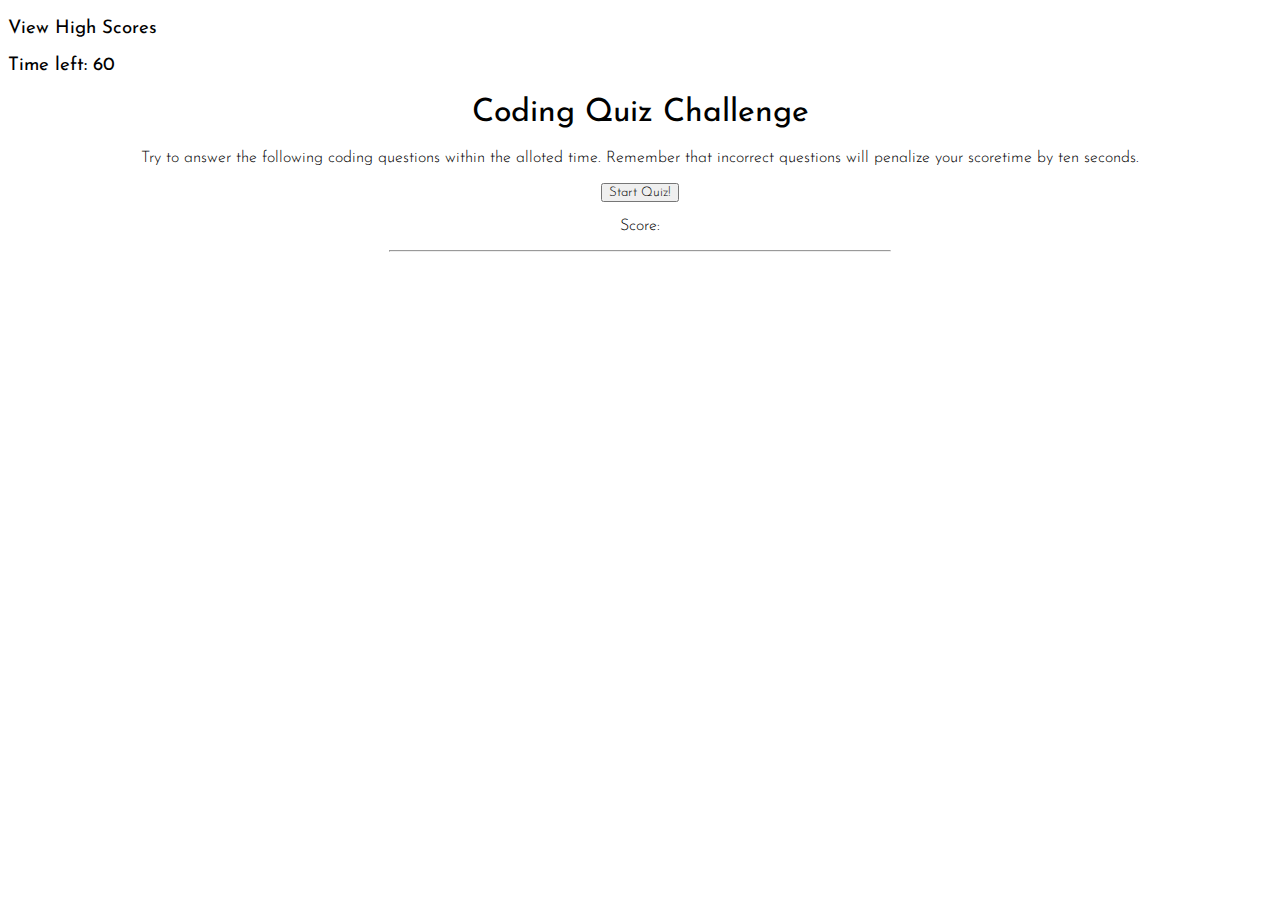
==== index.html @ 349bd8e8 "initial commit" ====
<!DOCTYPE html>
<html lang="en">
<head>
    <meta charset="UTF-8">
    <meta name="viewport" content="width=device-width, initial-scale=1.0">
    <title>Code Quiz</title>
    <link href="https://fonts.googleapis.com/css2?family=Josefin+Sans:wght@300;400&display=swap" rel="stylesheet">
    <link type="text/css" rel="stylesheet" href="style.css">

</head>
<body>

    <header>
              <h3>View High Scores</h3>
              <h3>Time left: <span id="timer">60</span></h3>
        </header>

    <section>
        <div id= "center" class="container">
            <h1>Coding Quiz Challenge</h1>
            <p>Try to answer the following coding questions within the alloted time. Remember that incorrect questions will penalize your scoretime by ten seconds.</p>
                <div>
                    <button id="begin">Start Quiz!</button>
                </div>
        </div>

        <div id="quiz">
                <p>Score: <span id="score-increase"></span></p>
                <p id="question-option"></p> 
            <hr>
            <div id="button-div" class="hide">
                <button id="btn1" class="answerButton"><span id="choiceA"></span></button>
                <button id="btn2" class="answerButton"><span id="choiceB"></span></button>
                <button id="btn3" class="answerButton"><span id="choiceC"></span></button>
                <button id="btn4" class="answerButton"><span id ="choiceD"></span></button>
            </div>
        </div>

        <div>
            <ol id="highscore" class="hide">
                <h3>High Scores</h3>
                <p>Thanks for playing! Add your name to the highscores list.</p>
                <h2 id="finalScore">0</h2>
                <form>
                    <input type="text" name="username" id="username" placeholder="username">
                    <button type="submit" class="btn" id="saveScore" onclick="saveHighScore(event)">Save</button>
                </form>
            </ol>
        </div>
    </section> 
<script src="https://code.jquery.com/jquery-3.5.1.min.js"></script>
 <script src="script.js"></script>  
</body>
</html>
---- style.css ----
h1, h3 {
    font-family: 'Josefin Sans', sans-serif;
    font-weight: 400;
}

ol, li {
    font-family: 'Josefin Sans', sans-serif;
    font-weight: 300;
}

p {
    font-family: 'Josefin Sans', sans-serif;
    font-weight: 300;
}

button {
    font-family: 'Josefin Sans', sans-serif;
    font-weight: 300;
}

section div {
    text-align: center;
}

hr {
    width: 500px;
}

.hide {
    display: none;
}
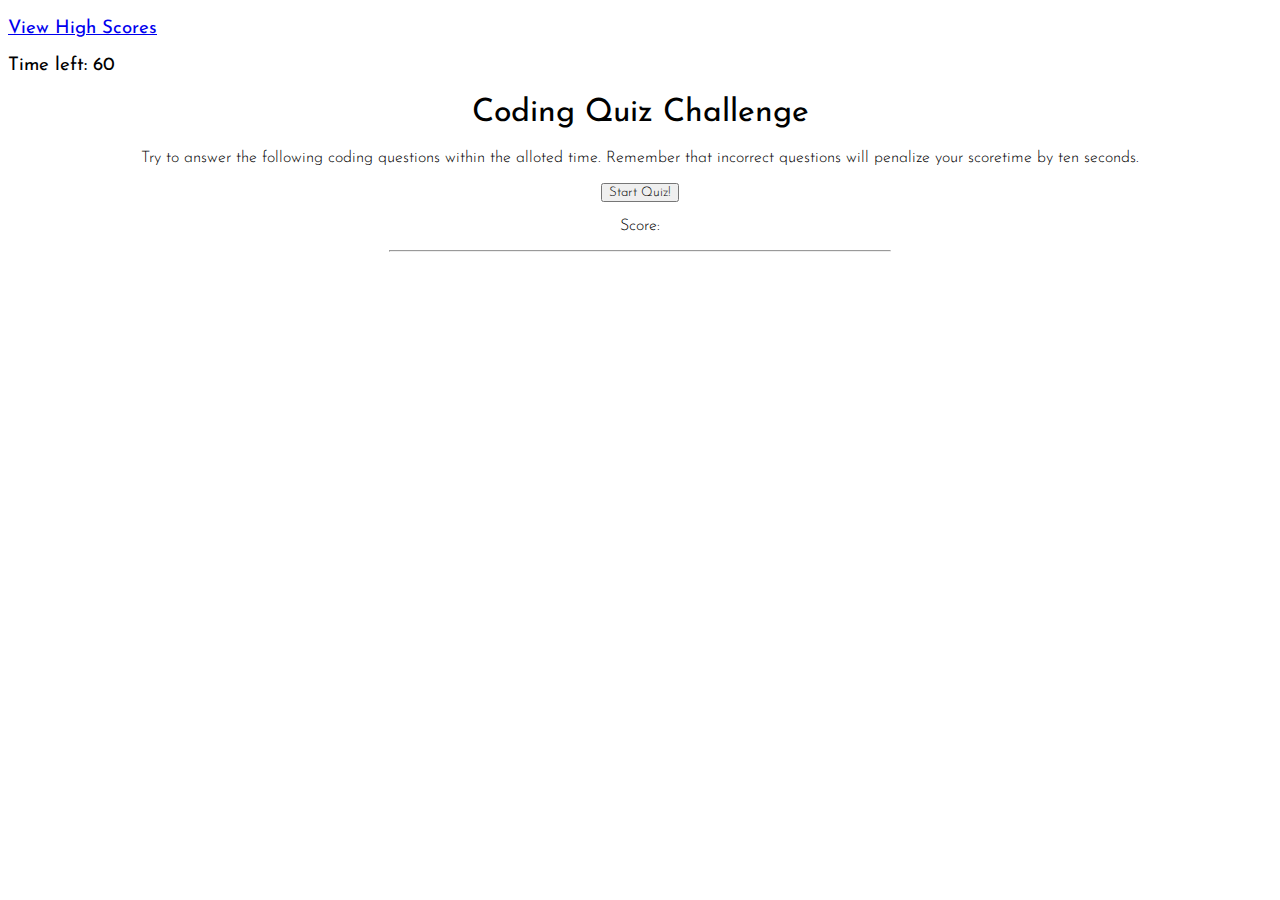
==== commit 77b6ee0f: "local storage for score" ====
--- a/index.html
+++ b/index.html
@@ -11,7 +11,7 @@
 <body>
 
     <header>
-              <h3>View High Scores</h3>
+              <h3><a href="highscore.html">View High Scores</a></h3>
               <h3>Time left: <span id="timer">60</span></h3>
         </header>
 
@@ -36,16 +36,14 @@
             </div>
         </div>
 
-        <div>
-            <ol id="highscore" class="hide">
+        <div id="highscore" class="hide">
                 <h3>High Scores</h3>
                 <p>Thanks for playing! Add your name to the highscores list.</p>
                 <h2 id="finalScore">0</h2>
                 <form>
                     <input type="text" name="username" id="username" placeholder="username">
-                    <button type="submit" class="btn" id="saveScore" onclick="saveHighScore(event)">Save</button>
+                    <button type="submit" class="btn" id="saveScore">Save</button>
                 </form>
-            </ol>
         </div>
     </section> 
 <script src="https://code.jquery.com/jquery-3.5.1.min.js"></script>
--- a/style.css
+++ b/style.css
@@ -1,5 +1,5 @@
 
-h1, h3 {
+h1, h2, h3 {
     font-family: 'Josefin Sans', sans-serif;
     font-weight: 400;
 }
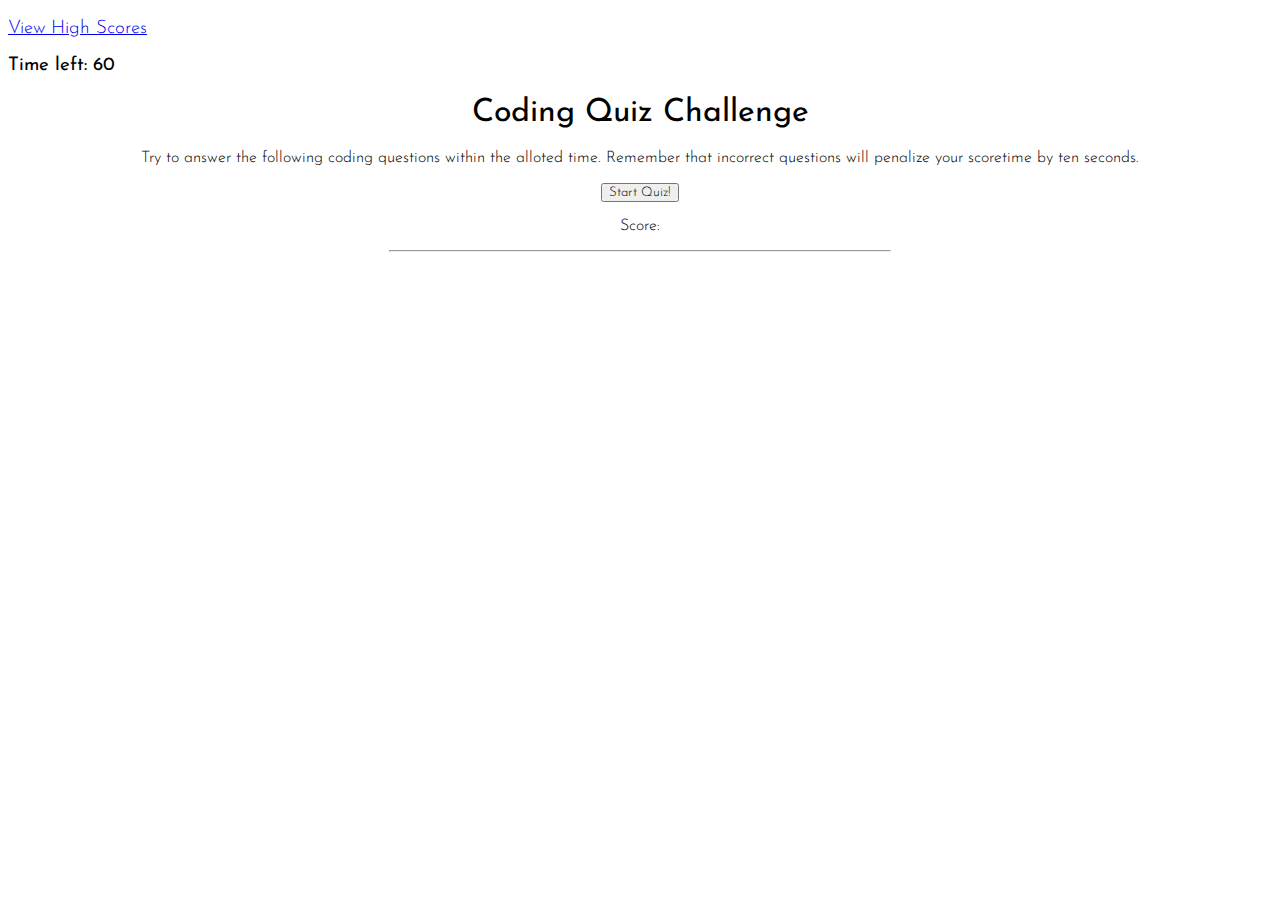
==== commit c189d692: "adding screenshots and code fixes" ====
--- a/index.html
+++ b/index.html
@@ -11,7 +11,7 @@
 <body>
 
     <header>
-              <h3><a href="highscore.html">View High Scores</a></h3>
+              <h3><a href="#high">View High Scores</a></h3>
               <h3>Time left: <span id="timer">60</span></h3>
         </header>
 
@@ -39,14 +39,25 @@
         <div id="highscore" class="hide">
                 <h3>High Scores</h3>
                 <p>Thanks for playing! Add your name to the highscores list.</p>
-                <h2 id="finalScore">0</h2>
+                <h2 id="finalScore"></h2>
                 <form>
                     <input type="text" name="username" id="username" placeholder="username">
                     <button type="submit" class="btn" id="saveScore">Save</button>
                 </form>
         </div>
+
+        
+            <div id="high" class ="hide">
+               <div class="flex-center flex-column">
+                <h1>Highscores</h1>
+                <ol id="newList">List</ol>
+                <a class="btn" href="index.html">Go Home</a>
+                </div>
+            </div>
+        
     </section> 
+
 <script src="https://code.jquery.com/jquery-3.5.1.min.js"></script>
- <script src="script.js"></script>  
+<script src="script.js"></script>  
 </body>
 </html>--- a/style.css
+++ b/style.css
@@ -5,6 +5,11 @@
 }
 
 ol, li {
+    font-family: 'Josefin Sans', sans-serif;
+    font-weight: 300;
+}
+
+a {
     font-family: 'Josefin Sans', sans-serif;
     font-weight: 300;
 }
